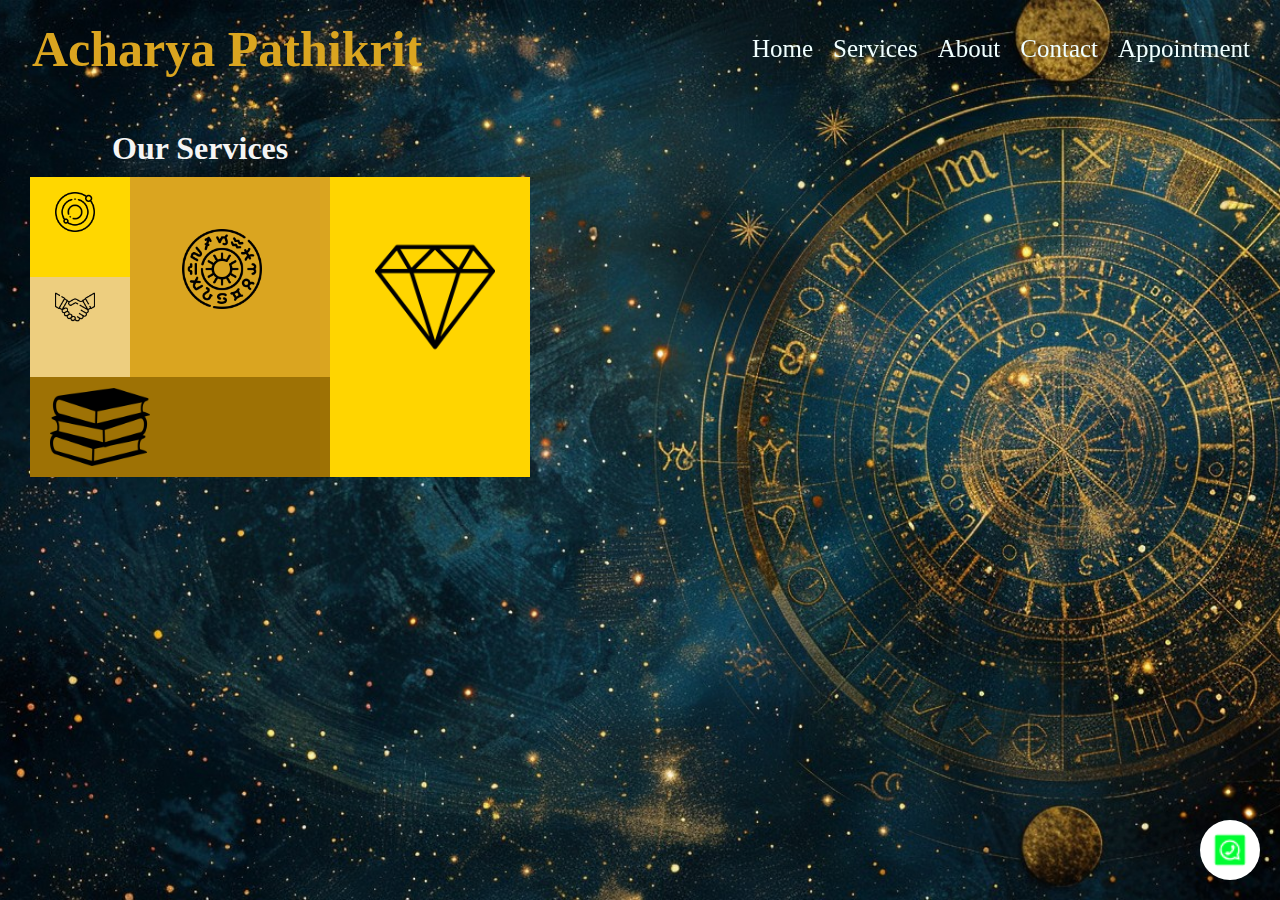
==== target/Astrology-1.0-SNAPSHOT/index.html @ e12ae08d "dwwd" ====
<!DOCTYPE html>
<html lang="en">
<head>
    <meta charset="UTF-8">
    <meta name="viewport" content="width=device-width, initial-scale=1.0">
    <title>Astrology</title>
    <link rel="stylesheet" href="Css/indexStyles.css">
    <script>
        // Disable right-click on the whole document
        document.addEventListener('contextmenu', function(event) {
            event.preventDefault(); // Prevent the default right-click menu
        });
    </script>
</head>
<body id="body">
        <nav class="upperbar">
            <div class="name">
                <h1>Acharya Pathikrit</h1>
            </div>
            <ul class="list">
                <li><a href="home">Home</a></li>
                <li><a href="#Services">Services</a></li>
                <li><a href="about">About</a></li>
                <li><a href="contact">Contact</a></li>
                <li><a href="https://wa.me/918910071150" target="_blank">Appointment</a></li>
            </ul>
        </nav>
       <div id="Services" class="service">
        <h1>Our Services</h1>
        <div class="servicelist">
        <div class="service1" >
            <a href="contact"><img src="Css/orbits.png" ></a>
            <h3>Vastu visit</h3 >
        </div>
        <div class="service2" >
            <a href="contact"><img src="Css/horoscope.png" ></a>
            <h3>Talk to Acharya</h3>
        </div>
        <div class="service3" >
            <a href="#body"><img src="Css/diamond.png"></a>
            <h2>Buy Gems</h2>
        </div>
        <div class="service4" >
            <a href="onlinecourse"><img src="Css/books-stack-of-three.png"></a>
            <h2>Become a Student</h2>
        </div>
        
        <div class="service5">
            <a href="contact"><img src="Css/deal.png"></a>
            <h3>Join Us</h3>
        </div>

        </div>
       </div>
        <a href="https://wa.me/918910071150" class="whatsapp-button" target="_blank" title="Contact me on WhatsApp">
            <img src="Css/whatsapp-square-logo-24.png" alt="WhatsApp">
        </a>

</body>

</html>
---- target/Astrology-1.0-SNAPSHOT/Css/indexStyles.css ----
* {
    margin: 0;
    padding: 0;
    box-sizing: border-box;
}

body {
    background-image: url(background.jpg);
    background-repeat: no-repeat;
    background-attachment: fixed;
    background-position: center center;
    background-size: cover;
    background-color: black;
    color: whitesmoke;
    height: 50vh;
    width: 100%;
    display:flex;
    flex-direction: column;
}

.upperbar {
    position: fixed;
    width: 100%;
    padding: 10px 20px;
    top: 0;
    left: 0;
    display: flex;
    align-items: center;
    justify-content: space-between;
    flex-wrap: wrap;
    z-index: 1000;
}

.upperbar .name {
    padding: 10px 12px;
}

.upperbar .name h1 {
    color: goldenrod;
    width: 100%;
    font-size: 50px;
    font-weight: bold;
    cursor: pointer;
}

.upperbar .list {
    display: inline-flex;
    list-style-type: none;
}

.upperbar .list a {
    margin: 15px 10px;
    text-decoration: none;
    color: azure;
    font-size: 25px;
    cursor: pointer;
    position: relative;
}

.upperbar .list li a:hover {

    color: goldenrod;
}
.upperbar .list li a::after{
    content: "";
    width: 0;
    height: 2px;
    background-color: goldenrod;
    position: absolute;
    left :0;
    bottom: -2px;
    transform: 0.5s;

}
.upperbar .list li a:hover::after{
    width: 100%;
}

#Services{
    display: inline-block;
   
    margin-top: 120px;
}
#Services h1{
    width: max-content;
    margin-left: 100px;
    margin-right: 100px;
    padding: 10px 12px;
    cursor: pointer;
}
#Services h1:hover{
    color: goldenrod;

}
.servicelist{
    
    margin-left: 30px;
    margin-right: 80px;
    width: fit-content;
    display: grid;
    grid-template-columns:100px 100px 100px 100px 100px;
    grid-template-rows: 100px 100px 100px;
    
    /* grid-template-rows: 10; */
    /* justify-content: space-between;
    align-items: centre;
    flex-wrap: wrap; */

}

.service .servicelist div{
   position: relative;
    /* padding: 10px;; */
    

}


.service2{
    padding: 10px;
    grid-row-start: 1;
    grid-row-end: 3;
    grid-column-start: 2;
    grid-column-end: 4;

    background-color: goldenrod;
}
.service2 img{
    height: 80px;
    width: 80px;
    margin: 42px;

    margin-bottom: 30px;
    transition: transform 0.3s;
}
.service2:hover img{
      transform: scale(1.2);
}
.service2 h3{
    display: none;
    text-align: center;
    
    transition: transform 0.5s ease-in-out;
    
}
.service2:hover h3{
    display: block;
    transform: scale(1.2);
}
.service2:hover{
    background-color: white;
    color: goldenrod;
}
.service1{
    padding: 10px;
    grid-row-start: 1;
    grid-row-end: 2;
    grid-column-start: 1;
    grid-column-end:  2;
    background-color: gold 
}
.service1 img{
    margin: 15px;
    margin-top: 5px;
    margin-bottom: 0px;
    height: 40px;
    width: 40px;
    transition: transform 0.3s;
}
.service1 h3{
    display: none;
    text-align: center;

    transition: transform 0.5s ease-in-out;
}
.service1:hover img{
    transform: scale(1.2);
}
.service1:hover h3{
    display: block;
}
.service1:hover{
    background-color: white;
    color: goldenrod;
}

.service3{
    padding: 20px;
    grid-row-start: 1;
    grid-row-end: 4;
    grid-column-start: 4;
    grid-column-end:  6;
    background-color: #ffd500;
}
.service3 img{
    
    margin: 20px;
    margin-top: 40px;
    margin-left: 25px;
    height: 120px;
    width: 120px;
    transition: tranform 0.5 ;

}
.service3 h2{
    margin-top: 40px;
    display: none;
    text-align: center;
    transition: transform 0.3s ease-in-out;
}
.service3:hover img{
    transform: scale(1.2) ;
}
.service3:hover h2{
    display: block;
    transform: scale(1.2);
}
.service3:hover{
    background-color: white;
    color: goldenrod;
}

.service4{
    display: flex;
    justify-content: space-between;
    padding-left: 10px;
    padding-right: 10px;
    padding-top: 0;
    padding-bottom: 0;
    grid-row-start: 3;
    grid-row-end: 3;
    grid-column-start: 1;
    grid-column-end:  4;
    background-color: rgb(158, 114, 5);
}
.service4 img{
    margin-left: 10px;
   height: 100px;
   width: 100px;
   transition: transform 0.3s;
}
.service4  h2{
    margin-top: 20px ;
    display: none;
    cursor: pointer;
    text-align: center;
    transition: transform 0.3s;
   
}
.service4:hover{
    background-color: white;
    color: goldenrod;

}
.service4:hover  img{
    transform: scale(1.2);
}
.service4:hover h2{
    display: block;
    transform: scale(1.2);
}
.service5{
   padding: 5px;
    grid-row-start: 2;
    grid-row-end: 3;
    grid-column-start: 1;
    grid-column-end:  2;
    background-color: rgb(237, 206, 127);
}
.service5 img{
    margin: 5px 5px 5px 20px;
    height: 40px;
    width: 40px;
    transition: transform 0.3s;
}
.service5 h3{
    display: none;
    text-align: center;
    transition: transform 0.5s ease-in-out;
    cursor:pointer;
}
.service5:hover{
    background-color: white;
    color: goldenrod;
}
.service5:hover img{
    transform: scale(1.2);
}
.service5:hover h3{
    display: block;
    transform: scale(1.2);

}

.whatsapp-button {
    position: fixed; /* Keeps the button in a fixed position on the screen */
    bottom: 20px; /* Distance from the bottom of the viewport */
    right: 20px; /* Distance from the right of the viewport */
    background-color: white; /* WhatsApp green color */
    padding: 10px; /* Space around the button */
    border-radius: 50%; /* Makes the button circular */
    box-shadow: 0 4px 8px rgba(0, 0, 0, 0.2); /* Adds a shadow for depth */
    z-index: 1000; /* Ensures the button stays on top of other content */
}
.whatsapp-button img {
    width: 40px; /* Size of the WhatsApp icon */
    height: 40px; /* Size of the WhatsApp icon */
    display: block; /* Ensures the image does not have any inline space */
}




/* .services .servicelist div,.service2,.service3,.service4,.service5{
    background-color: gold;
} */


/* .credit{

    bottom: 0;
    position: fixed;
} */

/* footer {
    bottom: 0;
    background-color: #333; 
    color: whitesmoke; 
    text-align: center; 
    padding: 10px 0; 
    position: relative; 
    width: 100%; 
    bottom: 0; 
} */
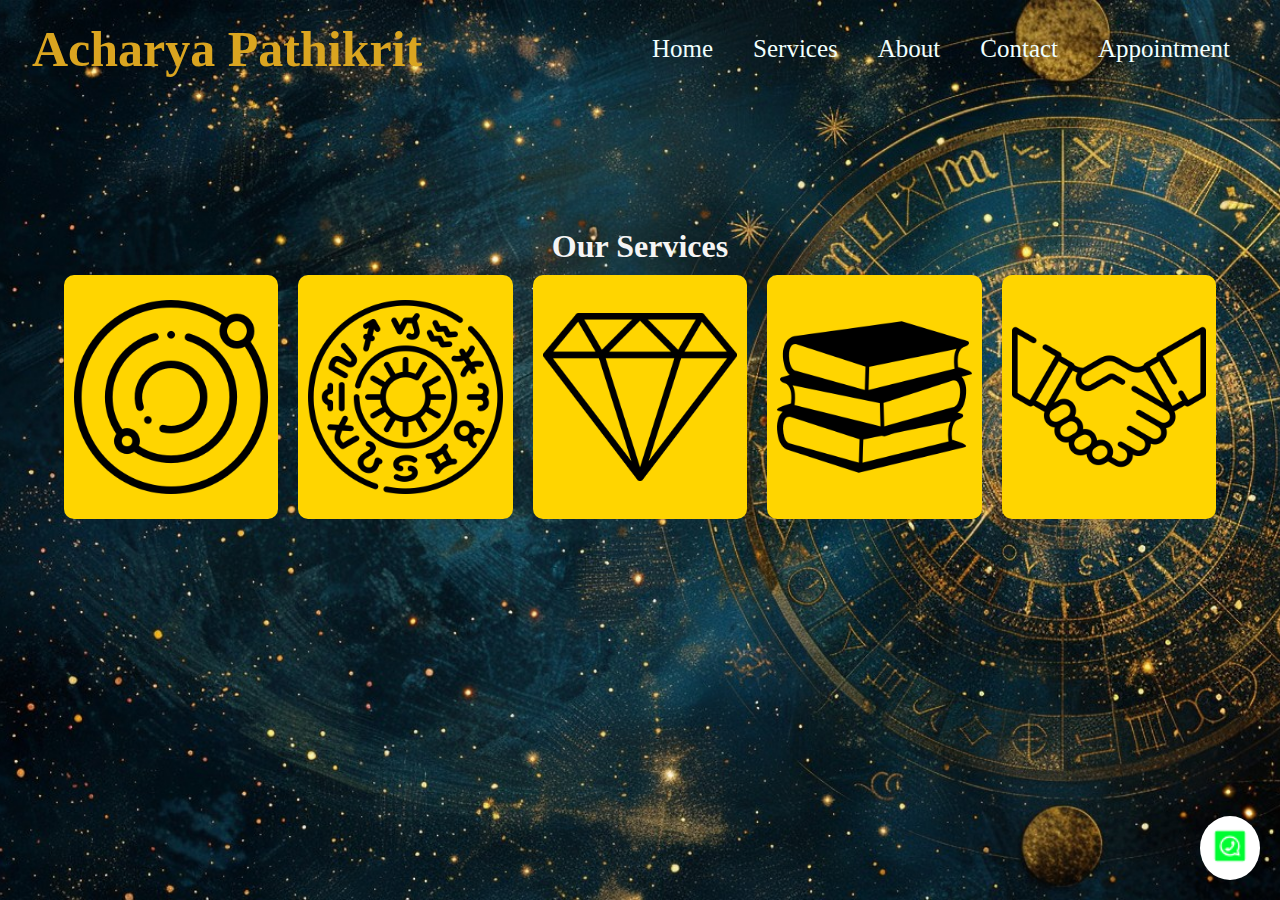
==== commit 26a63b85: "responsive" ====
--- a/target/Astrology-1.0-SNAPSHOT/index.html
+++ b/target/Astrology-1.0-SNAPSHOT/index.html
@@ -7,54 +7,71 @@
     <link rel="stylesheet" href="Css/indexStyles.css">
     <script>
         // Disable right-click on the whole document
+        function toggleMenu() {
+            const menu = document.querySelector('.list');
+            const closeBtn = document.querySelector('.close-btn');
+            menu.classList.toggle('active');
+            closeBtn.classList.toggle('active');
+        }
         document.addEventListener('contextmenu', function(event) {
             event.preventDefault(); // Prevent the default right-click menu
         });
     </script>
 </head>
 <body id="body">
-        <nav class="upperbar">
-            <div class="name">
-                <h1>Acharya Pathikrit</h1>
-            </div>
-            <ul class="list">
-                <li><a href="home">Home</a></li>
-                <li><a href="#Services">Services</a></li>
-                <li><a href="about">About</a></li>
-                <li><a href="contact">Contact</a></li>
-                <li><a href="https://wa.me/918910071150" target="_blank">Appointment</a></li>
-            </ul>
-        </nav>
-       <div id="Services" class="service">
+    <nav class="upperbar">
+        <div class="name">
+            <h1>Acharya Pathikrit</h1>
+        </div>
+        <div class="hamburger" onclick="toggleMenu()">
+            <div class="line"></div>
+            <div class="line"></div>
+            <div class="line"></div>
+        </div>
+        <ul class="list">
+            <li><a href="home">Home</a></li>
+            <li><a href="#Services">Services</a></li>
+            <li><a href="about">About</a></li>
+            <li><a href="contact">Contact</a></li>
+            <li><a href="https://wa.me/918910071150" target="_blank">Appointment</a></li>
+        </ul>
+        <div class="close-btn" onclick="toggleMenu()">&#10005;</div>
+    </nav>
+
+
+
+
+
+    <div id="Services" class="service">
         <h1>Our Services</h1>
         <div class="servicelist">
-        <div class="service1" >
-            <a href="contact"><img src="Css/orbits.png" ></a>
-            <h3>Vastu visit</h3 >
-        </div>
-        <div class="service2" >
-            <a href="contact"><img src="Css/horoscope.png" ></a>
-            <h3>Talk to Acharya</h3>
-        </div>
-        <div class="service3" >
-            <a href="#body"><img src="Css/diamond.png"></a>
-            <h2>Buy Gems</h2>
-        </div>
-        <div class="service4" >
-            <a href="onlinecourse"><img src="Css/books-stack-of-three.png"></a>
-            <h2>Become a Student</h2>
-        </div>
-        
-        <div class="service5">
-            <a href="contact"><img src="Css/deal.png"></a>
-            <h3>Join Us</h3>
-        </div>
+            <div class="service1">
+                <a href="contact"><img src="Css/orbits.png"></a>
+                <h3>Vastu visit</h3>
+            </div>
+            <div class="service2">
+                <a href="contact"><img src="Css/horoscope.png"></a>
+                <h3>Talk to Acharya</h3>
+            </div>
+            <div class="service3">
+                <a href="#body"><img src="Css/diamond.png"></a>
+                <h2>Buy Gems</h2>
+            </div>
+            <div class="service4">
+                <a href="onlinecourse"><img src="Css/books-stack-of-three.png"></a>
+                <h2>Become a Student</h2>
+            </div>
+
+            <div class="service5">
+                <a href="contact"><img src="Css/deal.png"></a>
+                <h3>Join Us</h3>
+            </div>
 
         </div>
-       </div>
-        <a href="https://wa.me/918910071150" class="whatsapp-button" target="_blank" title="Contact me on WhatsApp">
-            <img src="Css/whatsapp-square-logo-24.png" alt="WhatsApp">
-        </a>
+    </div>
+    <a href="https://wa.me/918910071150" class="whatsapp-button" target="_blank" title="Contact me on WhatsApp">
+        <img src="Css/whatsapp-square-logo-24.png" alt="WhatsApp">
+    </a>
 
 </body>
 
--- a/target/Astrology-1.0-SNAPSHOT/Css/indexStyles.css
+++ b/target/Astrology-1.0-SNAPSHOT/Css/indexStyles.css
@@ -17,9 +17,8 @@
     display:flex;
     flex-direction: column;
 }
-
 .upperbar {
-    position: fixed;
+    position: relative;
     width: 100%;
     padding: 10px 20px;
     top: 0;
@@ -43,12 +42,32 @@
     cursor: pointer;
 }
 
-.upperbar .list {
-    display: inline-flex;
+.hamburger {
+    display: none;
+    flex-direction: column;
+    cursor: pointer;
+    z-index: 1001; /* Ensure it's above the menu */
+}
+
+.hamburger .line {
+    width: 25px;
+    height: 3px;
+    background-color: #ffffff;
+    margin: 4px 0;
+}
+
+.list {
+    display: flex;
     list-style-type: none;
-}
-
-.upperbar .list a {
+    margin: 0;
+    padding: 0;
+}
+
+.list li {
+    margin-right: 20px;
+}
+
+.list a {
     margin: 15px 10px;
     text-decoration: none;
     color: azure;
@@ -56,7 +75,6 @@
     cursor: pointer;
     position: relative;
 }
-
 .upperbar .list li a:hover {
 
     color: goldenrod;
@@ -76,259 +94,183 @@
     width: 100%;
 }
 
-#Services{
+.close-btn {
+    display: none;
+    position: absolute;
+    top: 20px;
+    right: 20px;
+    font-size: 30px;
+    color: #fff;
+    cursor: pointer;
+    z-index: 1001; /* Ensure it's above the menu */
+}
+
+@media (max-width: 1080px) {
+    .hamburger {
+        display: flex;
+    }
+
+    .list {
+        display: none;
+        flex-direction: column;
+        position: fixed;
+        top: 0;
+        left: 0;
+        height: 100%;
+        width: 100%;
+        background-color: rgba(0, 0, 0, 0.9);
+        justify-content: center;
+        align-items: center;
+        z-index: 1000;
+    }
+
+    .list li {
+        margin: 20px 0;
+        text-align: center;
+    }
+
+    .list a {
+        color: #fff;
+        font-size: 24px;
+    }
+
+    .list.active {
+        display: flex;
+    }
+
+    .close-btn.active {
+        display: block;
+    }
+}
+
+
+
+#Services {
     display: inline-block;
-   
     margin-top: 120px;
-}
-#Services h1{
+    width: 100%;
+}
+
+#Services h1 {
     width: max-content;
-    margin-left: 100px;
-    margin-right: 100px;
+    margin-left: auto;
+    margin-right: auto;
     padding: 10px 12px;
     cursor: pointer;
-}
-#Services h1:hover{
-    color: goldenrod;
-
-}
-.servicelist{
-    
-    margin-left: 30px;
-    margin-right: 80px;
-    width: fit-content;
+    text-align: center;
+}
+
+#Services h1:hover {
+    color: goldenrod;
+}
+
+.servicelist {
+    margin: 0 auto;
+    width: 90%;
     display: grid;
-    grid-template-columns:100px 100px 100px 100px 100px;
-    grid-template-rows: 100px 100px 100px;
-    
-    /* grid-template-rows: 10; */
-    /* justify-content: space-between;
-    align-items: centre;
-    flex-wrap: wrap; */
-
-}
-
-.service .servicelist div{
-   position: relative;
-    /* padding: 10px;; */
-    
-
-}
-
-
-.service2{
+    grid-template-columns: repeat(auto-fit, minmax(120px, 1fr)); /* Responsive grid */
+    gap: 20px;
+    justify-content: center;
+    align-items: center;
+}
+
+.service .servicelist div {
+    position: relative;
+    background-color: #ffd500;
     padding: 10px;
-    grid-row-start: 1;
-    grid-row-end: 3;
-    grid-column-start: 2;
-    grid-column-end: 4;
-
-    background-color: goldenrod;
-}
-.service2 img{
-    height: 80px;
-    width: 80px;
-    margin: 42px;
-
-    margin-bottom: 30px;
-    transition: transform 0.3s;
-}
-.service2:hover img{
-      transform: scale(1.2);
-}
-.service2 h3{
+    border-radius: 10px;
+    text-align: center;
+    transition: background-color 0.3s ease;
+}
+.servicelist div:hover{
+    background-color: #ffffff;
+}
+
+.service2, .service1, .service3, .service4, .service5 {
+    background-color: gold;
+    transition: background-color 0.3s ease, transform 0.3s ease;
+}
+
+.service2 img, .service1 img, .service3 img, .service4 img, .service5 img {
+    margin: 15px auto;
+    display: block;
+    max-width: 100%;
+    transition: transform 0.3s ease;
+}
+
+.service2 h3, .service1 h3, .service3 h2, .service4 h2, .service5 h3 {
     display: none;
-    text-align: center;
-    
-    transition: transform 0.5s ease-in-out;
-    
-}
-.service2:hover h3{
+    transition: transform 0.3s ease;
+}
+
+.service2:hover, .service1:hover, .service3:hover, .service4:hover, .service5:hover {
+    background-color: white;
+    color: goldenrod;
+    transform: translateY(-5px);
+}
+
+.service2:hover img, .service1:hover img, .service3:hover img, .service4:hover img, .service5:hover img {
+    transform: scale(1.2);
+}
+
+.service2:hover h3, .service1:hover h3, .service3:hover h2, .service4:hover h2, .service5:hover h3 {
     display: block;
     transform: scale(1.2);
 }
-.service2:hover{
+
+.whatsapp-button {
+    position: fixed;
+    bottom: 20px;
+    right: 20px;
     background-color: white;
-    color: goldenrod;
-}
-.service1{
     padding: 10px;
-    grid-row-start: 1;
-    grid-row-end: 2;
-    grid-column-start: 1;
-    grid-column-end:  2;
-    background-color: gold 
-}
-.service1 img{
-    margin: 15px;
-    margin-top: 5px;
-    margin-bottom: 0px;
+    border-radius: 50%;
+    box-shadow: 0 4px 8px rgba(0, 0, 0, 0.2);
+    z-index: 1000;
+}
+
+.whatsapp-button img {
+    width: 40px;
     height: 40px;
-    width: 40px;
-    transition: transform 0.3s;
-}
-.service1 h3{
-    display: none;
-    text-align: center;
-
-    transition: transform 0.5s ease-in-out;
-}
-.service1:hover img{
-    transform: scale(1.2);
-}
-.service1:hover h3{
-    display: block;
-}
-.service1:hover{
-    background-color: white;
-    color: goldenrod;
-}
-
-.service3{
-    padding: 20px;
-    grid-row-start: 1;
-    grid-row-end: 4;
-    grid-column-start: 4;
-    grid-column-end:  6;
-    background-color: #ffd500;
-}
-.service3 img{
-    
-    margin: 20px;
-    margin-top: 40px;
-    margin-left: 25px;
-    height: 120px;
-    width: 120px;
-    transition: tranform 0.5 ;
-
-}
-.service3 h2{
-    margin-top: 40px;
-    display: none;
-    text-align: center;
-    transition: transform 0.3s ease-in-out;
-}
-.service3:hover img{
-    transform: scale(1.2) ;
-}
-.service3:hover h2{
-    display: block;
-    transform: scale(1.2);
-}
-.service3:hover{
-    background-color: white;
-    color: goldenrod;
-}
-
-.service4{
-    display: flex;
-    justify-content: space-between;
-    padding-left: 10px;
-    padding-right: 10px;
-    padding-top: 0;
-    padding-bottom: 0;
-    grid-row-start: 3;
-    grid-row-end: 3;
-    grid-column-start: 1;
-    grid-column-end:  4;
-    background-color: rgb(158, 114, 5);
-}
-.service4 img{
-    margin-left: 10px;
-   height: 100px;
-   width: 100px;
-   transition: transform 0.3s;
-}
-.service4  h2{
-    margin-top: 20px ;
-    display: none;
-    cursor: pointer;
-    text-align: center;
-    transition: transform 0.3s;
-   
-}
-.service4:hover{
-    background-color: white;
-    color: goldenrod;
-
-}
-.service4:hover  img{
-    transform: scale(1.2);
-}
-.service4:hover h2{
-    display: block;
-    transform: scale(1.2);
-}
-.service5{
-   padding: 5px;
-    grid-row-start: 2;
-    grid-row-end: 3;
-    grid-column-start: 1;
-    grid-column-end:  2;
-    background-color: rgb(237, 206, 127);
-}
-.service5 img{
-    margin: 5px 5px 5px 20px;
-    height: 40px;
-    width: 40px;
-    transition: transform 0.3s;
-}
-.service5 h3{
-    display: none;
-    text-align: center;
-    transition: transform 0.5s ease-in-out;
-    cursor:pointer;
-}
-.service5:hover{
-    background-color: white;
-    color: goldenrod;
-}
-.service5:hover img{
-    transform: scale(1.2);
-}
-.service5:hover h3{
-    display: block;
-    transform: scale(1.2);
-
-}
-
-.whatsapp-button {
-    position: fixed; /* Keeps the button in a fixed position on the screen */
-    bottom: 20px; /* Distance from the bottom of the viewport */
-    right: 20px; /* Distance from the right of the viewport */
-    background-color: white; /* WhatsApp green color */
-    padding: 10px; /* Space around the button */
-    border-radius: 50%; /* Makes the button circular */
-    box-shadow: 0 4px 8px rgba(0, 0, 0, 0.2); /* Adds a shadow for depth */
-    z-index: 1000; /* Ensures the button stays on top of other content */
-}
-.whatsapp-button img {
-    width: 40px; /* Size of the WhatsApp icon */
-    height: 40px; /* Size of the WhatsApp icon */
-    display: block; /* Ensures the image does not have any inline space */
-}
-
-
-
-
-/* .services .servicelist div,.service2,.service3,.service4,.service5{
-    background-color: gold;
-} */
-
-
-/* .credit{
-
-    bottom: 0;
-    position: fixed;
-} */
-
-/* footer {
-    bottom: 0;
-    background-color: #333; 
-    color: whitesmoke; 
-    text-align: center; 
-    padding: 10px 0; 
-    position: relative; 
-    width: 100%; 
-    bottom: 0; 
-} */
+}
+
+@media (max-width: 768px) {
+    .servicelist {
+        grid-template-columns: repeat(auto-fit, minmax(100px, 1fr));
+        gap: 15px;
+    }
+
+    .service2, .service1, .service3, .service4, .service5 {
+        padding: 15px;
+    }
+
+    .service2 img, .service1 img, .service3 img, .service4 img, .service5 img {
+        max-width: 80%;
+    }
+
+    .service2 h3, .service1 h3, .service3 h2, .service4 h2, .service5 h3 {
+        font-size: 16px;
+    }
+}
+
+@media (max-width: 480px) {
+    .servicelist {
+        grid-template-columns: 1fr;
+        gap: 10px;
+    }
+
+    .service2, .service1, .service3, .service4, .service5 {
+        padding: 10px;
+    }
+
+    .service2 img, .service1 img, .service3 img, .service4 img, .service5 img {
+        max-width: 70%;
+    }
+
+    .service2 h3, .service1 h3, .service3 h2, .service4 h2, .service5 h3 {
+        font-size: 14px;
+    }
+}
+
+
+
